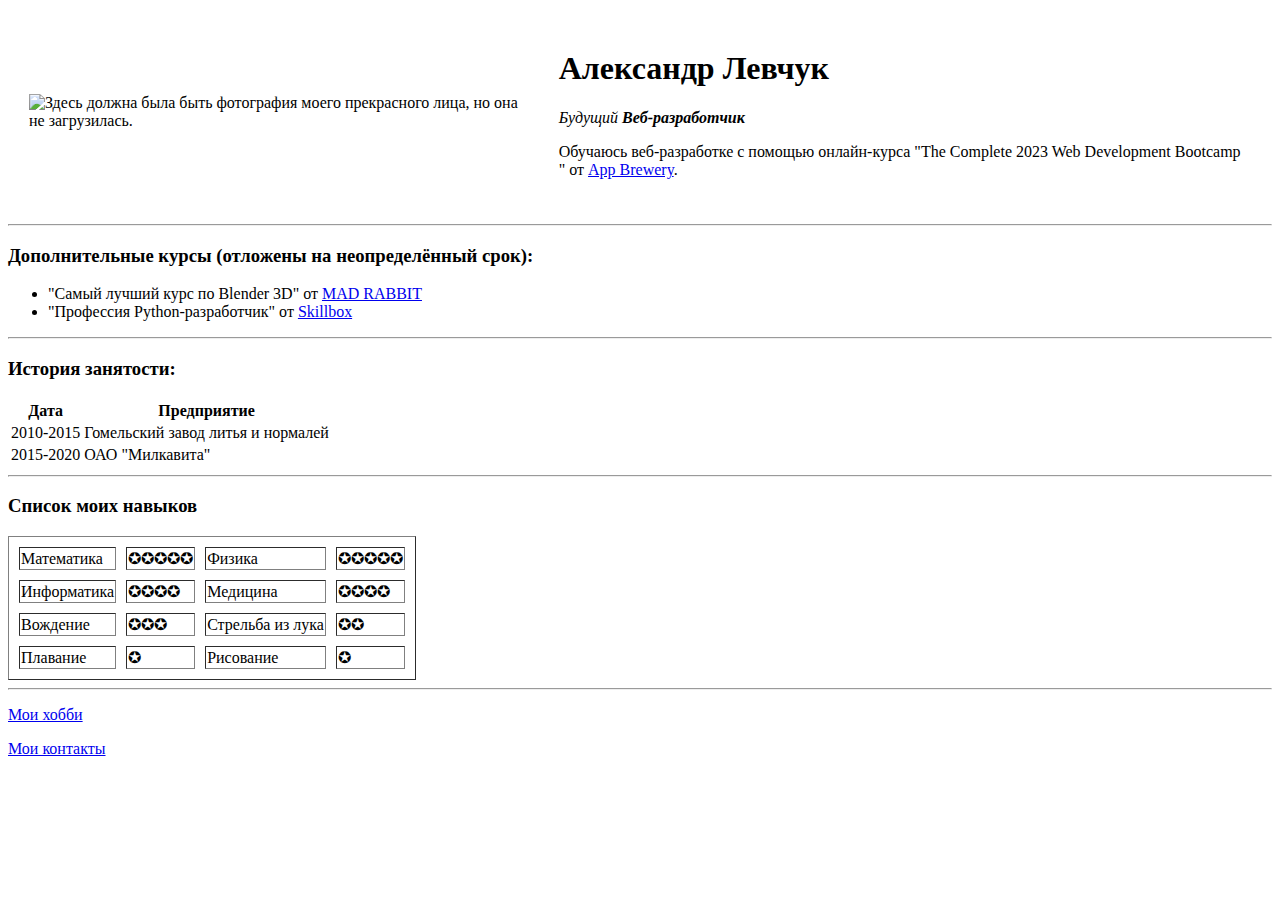
==== index.html @ 92c3ffe9 "Первоначальная загрузка файлов" ====
<!DOCTYPE html>
<html>
  <head>
    <meta charset="UTF-8" />
    <title>Мой личный сайт</title>
  </head>
  <body>
    <table cellspacing="20">
      <tr>
        <td>
          <img
            src="img/profile_picture.png"
            height="250"
            alt="Здесь должна была быть фотография моего прекрасного лица, но она не загрузилась."
          />
        </td>
        <td>
          <h1>Александр Левчук</h1>
          <p>
            <em>Будущий <strong>Веб-разработчик</strong></em>
          </p>
          <p>
            Обучаюсь веб-разработке с помощью онлайн-курса "The Complete 2023
            Web Development Bootcamp " от
            <a href="https://appbrewery.com/">App Brewery</a>.
          </p>
        </td>
      </tr>
    </table>

    <hr />
    <h3>Дополнительные курсы (отложены на неопределённый срок):</h3>
    <ul>
      <li>
        "Самый лучший курс по Blender 3D" от
        <a href="https://bestblendercourse.com/">MAD RABBIT</a>
      </li>
      <li>
        "Профессия Python-разработчик" от
        <a href="https://skillbox.by/">Skillbox</a>
      </li>
    </ul>
    <hr>
    <h3>История занятости:</h3>
    <table>
      <thead>
        <th>Дата</th>
        <th>Предприятие</th>
      </thead>
      <tbody>
        <tr>
          <td>2010-2015</td>
          <td>Гомельский завод литья и нормалей</td>
        </tr>
        <tr>
          <td>2015-2020</td>
          <td>ОАО "Милкавита"</td>
        </tr>
      </tbody>
    </table>
    <hr>
    <h3>Список моих навыков</h3>
    <table border="1" cellspacing="10">
      <tr>
        <td>Математика</td>
        <td>✪✪✪✪✪</td>
        <td>Физика</td>
        <td>✪✪✪✪✪</td>
      </tr>
      <tr>
        <td>Информатика</td>
        <td>✪✪✪✪</td>
        <td>Медицина</td>
        <td>✪✪✪✪</td>
      </tr>
      <tr>
        <td>Вождение</td>
        <td>✪✪✪</td>
        <td>Стрельба из лука</td>
        <td>✪✪</td>
      </tr>
      <tr>
        <td>Плавание</td>
        <td>✪</td>
        <td>Рисование</td>
        <td>✪</td>
      </tr>
    </table>
    <hr>
    <p><a href="hobbies.html">Мои хобби</a></p>
    <p><a href="contacts.html">Мои контакты</a></p>
  </body>
</html>
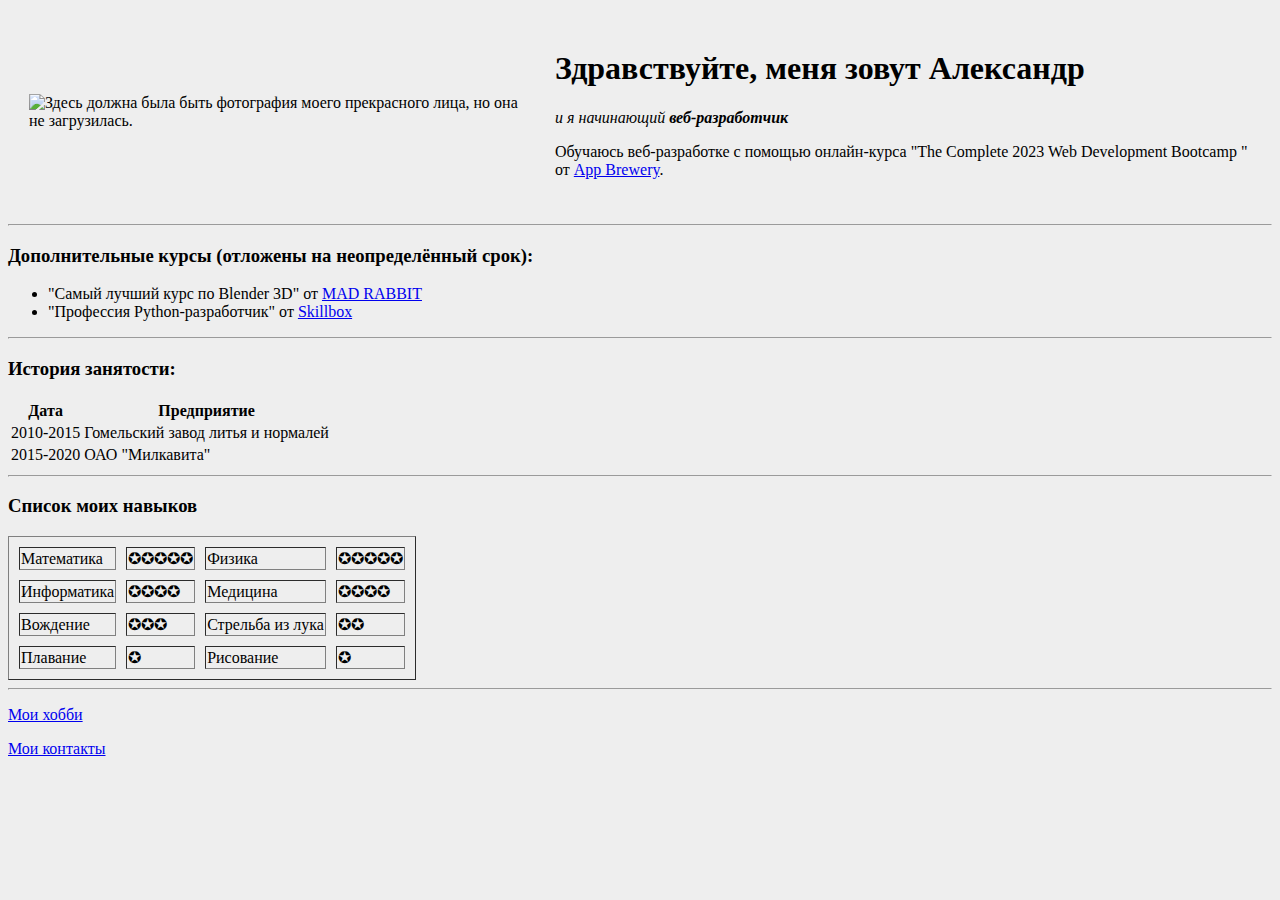
==== commit f4641606: "добавлен файл стилей и новое изображение профиля" ====
--- a/index.html
+++ b/index.html
@@ -4,20 +4,20 @@
     <meta charset="UTF-8" />
     <title>Мой личный сайт</title>
   </head>
-  <body>
+  <body style="background-color: #EEEEEE;">
     <table cellspacing="20">
       <tr>
         <td>
           <img
-            src="img/profile_picture.png"
+            src="img/van_gogh.png"
             height="250"
             alt="Здесь должна была быть фотография моего прекрасного лица, но она не загрузилась."
           />
         </td>
         <td>
-          <h1>Александр Левчук</h1>
+          <h1>Здравствуйте, меня зовут Александр</h1>
           <p>
-            <em>Будущий <strong>Веб-разработчик</strong></em>
+            <em>и я начинающий <strong>веб-разработчик</strong></em>
           </p>
           <p>
             Обучаюсь веб-разработке с помощью онлайн-курса "The Complete 2023
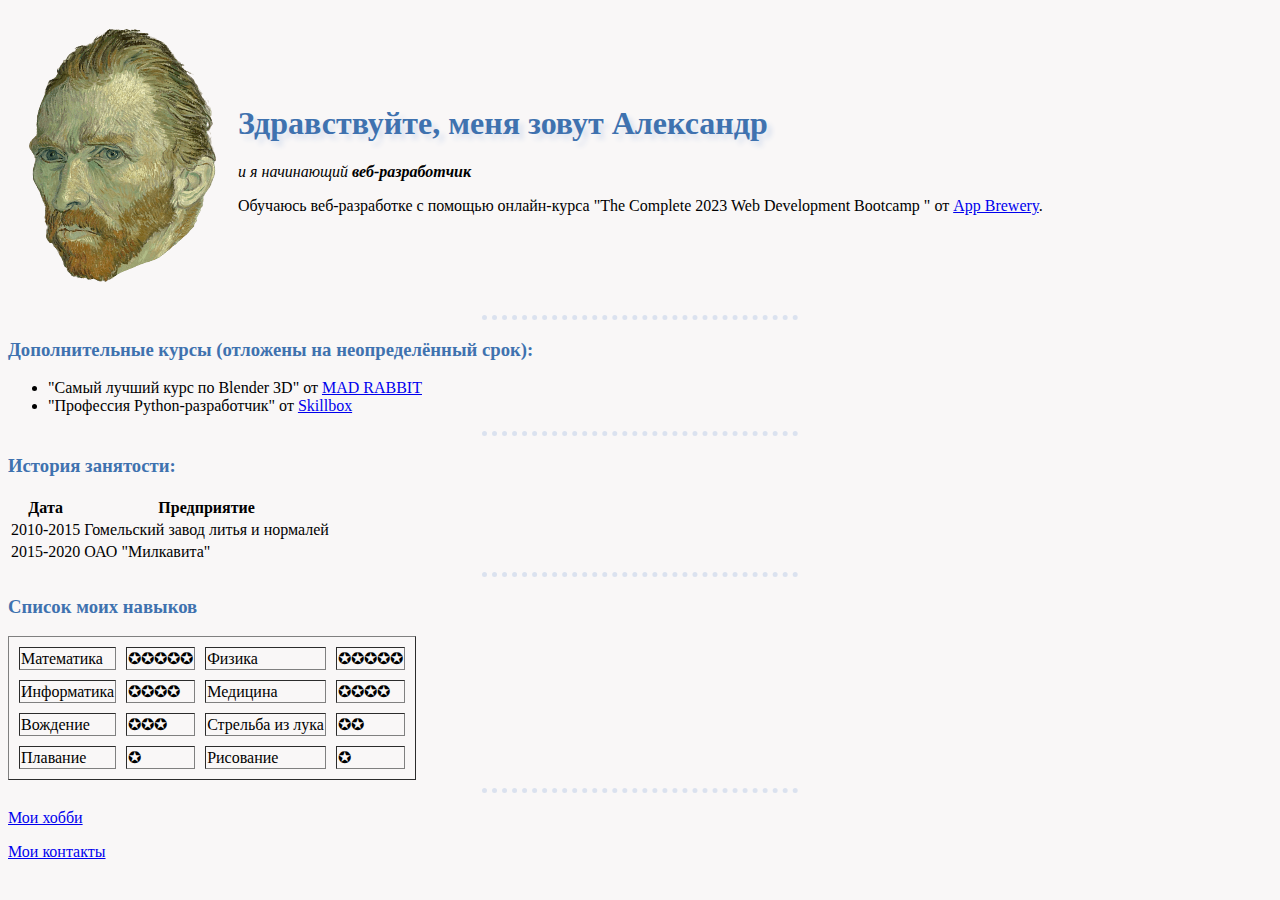
==== commit 5ac5652a: "различные изменения стилей" ====
--- a/index.html
+++ b/index.html
@@ -3,16 +3,13 @@
   <head>
     <meta charset="UTF-8" />
     <title>Мой личный сайт</title>
+    <link rel="stylesheet" href="css/styles.css" />
   </head>
-  <body style="background-color: #EEEEEE;">
-    <table cellspacing="20">
+  <body>
+    <table cellspacing="20" class="main_table">
       <tr>
         <td>
-          <img
-            src="img/van_gogh.png"
-            height="250"
-            alt="Здесь должна была быть фотография моего прекрасного лица, но она не загрузилась."
-          />
+          <img src="img/van_gogh.png" height="250" alt="Здесь должна была быть фотография моего прекрасного лица, но она не загрузилась." />
         </td>
         <td>
           <h1>Здравствуйте, меня зовут Александр</h1>
@@ -20,8 +17,7 @@
             <em>и я начинающий <strong>веб-разработчик</strong></em>
           </p>
           <p>
-            Обучаюсь веб-разработке с помощью онлайн-курса "The Complete 2023
-            Web Development Bootcamp " от
+            Обучаюсь веб-разработке с помощью онлайн-курса "The Complete 2023 Web Development Bootcamp " от
             <a href="https://appbrewery.com/">App Brewery</a>.
           </p>
         </td>
@@ -40,7 +36,7 @@
         <a href="https://skillbox.by/">Skillbox</a>
       </li>
     </ul>
-    <hr>
+    <hr />
     <h3>История занятости:</h3>
     <table>
       <thead>
@@ -58,7 +54,7 @@
         </tr>
       </tbody>
     </table>
-    <hr>
+    <hr />
     <h3>Список моих навыков</h3>
     <table border="1" cellspacing="10">
       <tr>
@@ -86,7 +82,7 @@
         <td>✪</td>
       </tr>
     </table>
-    <hr>
+    <hr />
     <p><a href="hobbies.html">Мои хобби</a></p>
     <p><a href="contacts.html">Мои контакты</a></p>
   </body>
--- a/css/styles.css
+++ b/css/styles.css
@@ -0,0 +1,23 @@
+body {
+  background-color: #f9f7f7;
+}
+hr {
+  border-style: dotted none none;
+  border-width: 5px;
+  width: 25%;
+  border-color: #dbe2ef;
+}
+h1 {
+  color: #3f72af;
+  font-family: Georgia, serif;
+  text-shadow: 5px 5px 5px #dbe2ef;
+}
+h3 {
+  color: #3f72af;
+}
+img {
+  max-width: 100%;
+  height: auto;
+}
+.main_table {
+}
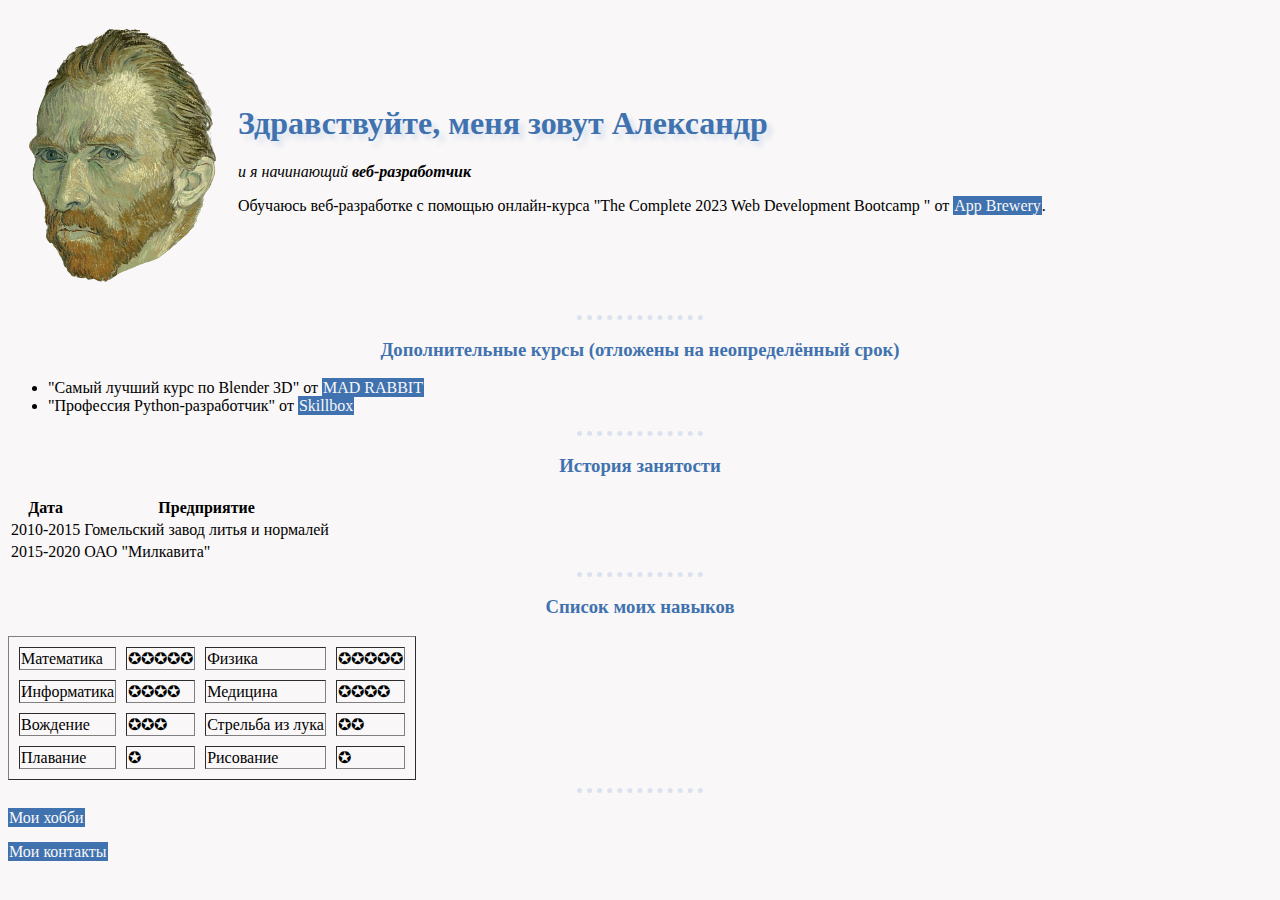
==== commit 9362dec7: "Различные изменения стилей" ====
--- a/index.html
+++ b/index.html
@@ -25,7 +25,7 @@
     </table>
 
     <hr />
-    <h3>Дополнительные курсы (отложены на неопределённый срок):</h3>
+    <h3>Дополнительные курсы (отложены на неопределённый срок)</h3>
     <ul>
       <li>
         "Самый лучший курс по Blender 3D" от
@@ -37,7 +37,7 @@
       </li>
     </ul>
     <hr />
-    <h3>История занятости:</h3>
+    <h3>История занятости</h3>
     <table>
       <thead>
         <th>Дата</th>
--- a/css/styles.css
+++ b/css/styles.css
@@ -4,7 +4,7 @@
 hr {
   border-style: dotted none none;
   border-width: 5px;
-  width: 25%;
+  width: 10%;
   border-color: #dbe2ef;
 }
 h1 {
@@ -13,11 +13,24 @@
   text-shadow: 5px 5px 5px #dbe2ef;
 }
 h3 {
+  text-align: center;
   color: #3f72af;
 }
 img {
   max-width: 100%;
   height: auto;
 }
-.main_table {
+a{
+  color: #F9F7F7;
+  background-color: #3F72AF;
+  text-decoration: none;
+  padding: 1px;
+  transition: background-color 1s;
 }
+a:hover {
+  background-color: #F9F7F7;
+  color: #3F72AF;
+  font-size: 40px;
+}
+
+
